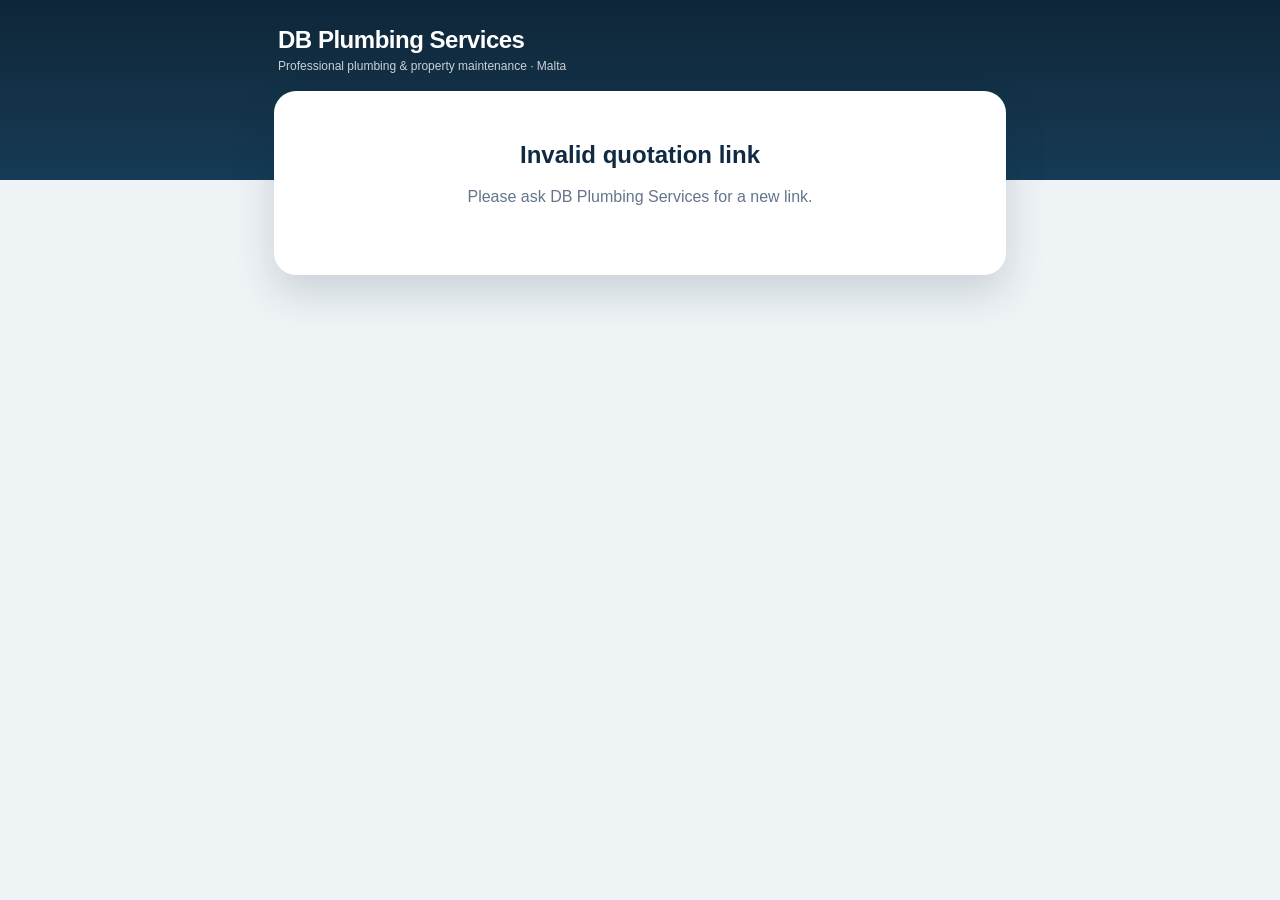
==== quote.html @ c2803bdf "Add Interactive Quote v84" ====
<!doctype html>
<html lang="en">
<head>
  <meta charset="utf-8">
  <meta name="viewport" content="width=device-width,initial-scale=1,viewport-fit=cover">
  <meta name="robots" content="noindex,nofollow,noarchive">
  <meta name="theme-color" content="#0f2638">
  <title>DB Plumbing Services · Quotation</title>
  <style>
    :root{font-family:-apple-system,BlinkMacSystemFont,"Segoe UI",sans-serif;color:#102a43;background:#eef3f6}
    *{box-sizing:border-box}body{margin:0;background:linear-gradient(180deg,#0f2638 0,#163b55 180px,#eef3f6 180px);min-height:100vh}
    .wrap{max-width:760px;margin:0 auto;padding:22px 14px 42px}.brand{color:#fff;padding:4px 4px 18px}.brand h1{font-size:24px;margin:0;font-weight:900;letter-spacing:-.02em}.brand p{margin:5px 0 0;opacity:.78;font-size:12px}
    .card{background:#fff;border-radius:22px;box-shadow:0 18px 42px rgba(15,38,56,.16);padding:20px}.loading{text-align:center;padding:42px 10px;color:#64748b}
    .head{display:flex;justify-content:space-between;gap:16px;align-items:flex-start;border-bottom:1px solid #e8eef2;padding-bottom:16px}.head h2{margin:0;font-size:22px}.meta{color:#64748b;font-size:12px;line-height:1.6;margin-top:6px}.total{text-align:right;white-space:nowrap}.total span{display:block;color:#64748b;font-size:10px;text-transform:uppercase;font-weight:800}.total b{display:block;font-size:25px;margin-top:3px}
    .client{margin:16px 0;padding:12px 14px;background:#f7fafc;border-radius:14px;font-size:13px}.client b{display:block;margin-bottom:3px}
    .lines{margin-top:10px}.line{display:grid;grid-template-columns:minmax(0,1fr) auto;gap:14px;padding:13px 0;border-bottom:1px solid #edf1f4}.line:last-child{border-bottom:0}.desc{font-weight:750;line-height:1.35}.qty{display:block;color:#64748b;font-size:11px;margin-top:3px}.price{font-weight:850;white-space:nowrap}
    .summary{display:flex;justify-content:space-between;align-items:center;border-top:2px solid #102a43;margin-top:10px;padding-top:14px;font-size:17px}.summary b{font-size:22px}
    .decision{margin-top:22px;padding-top:18px;border-top:1px solid #e8eef2}.decision h3{margin:0 0 4px;font-size:17px}.decision p{margin:0 0 14px;color:#64748b;font-size:12px;line-height:1.5}
    .buttons{display:grid;grid-template-columns:1fr 1fr 1fr;gap:8px}.buttons button,.submit-change{min-height:48px;border:0;border-radius:13px;font-size:13px;font-weight:850;padding:10px;cursor:pointer}.accept{background:#13795b;color:#fff}.change{background:#fff4dc;color:#8a5a00;border:1px solid #ecd69d!important}.reject{background:#f3f5f7;color:#475569}.buttons button:disabled,.submit-change:disabled{opacity:.55}
    .change-box{display:none;margin-top:12px}.change-box.open{display:block}.change-box textarea{width:100%;min-height:110px;border:1px solid #d8e2e8;border-radius:13px;padding:12px;font:inherit;font-size:16px;resize:vertical}.submit-change{width:100%;margin-top:8px;background:#8a5a00;color:#fff}
    .result{display:none;margin-top:18px;border-radius:14px;padding:14px;font-size:13px;line-height:1.5}.result.show{display:block}.result.accepted{background:#e9f7ef;color:#116149}.result.change_requested{background:#fff7e6;color:#805300}.result.rejected{background:#f4f5f7;color:#475569}
    .contact{margin-top:18px;text-align:center;color:#64748b;font-size:11px;line-height:1.6}.contact a{color:#0b6d9c;text-decoration:none;font-weight:750}
    .error{text-align:center;padding:30px 10px}.error h2{margin:0 0 8px}.error p{color:#64748b;line-height:1.5}
    @media(max-width:560px){.wrap{padding:14px 10px 32px}.card{padding:17px;border-radius:18px}.head{display:block}.total{text-align:left;margin-top:12px}.buttons{grid-template-columns:1fr}.buttons button{min-height:52px}}
  </style>
</head>
<body>
  <main class="wrap">
    <header class="brand">
      <h1>DB Plumbing Services</h1>
      <p>Professional plumbing & property maintenance · Malta</p>
    </header>
    <section id="quoteCard" class="card">
      <div class="loading">Loading quotation…</div>
    </section>
  </main>
  <script src="quote-client-v84.js?v=84"></script>
</body>
</html>
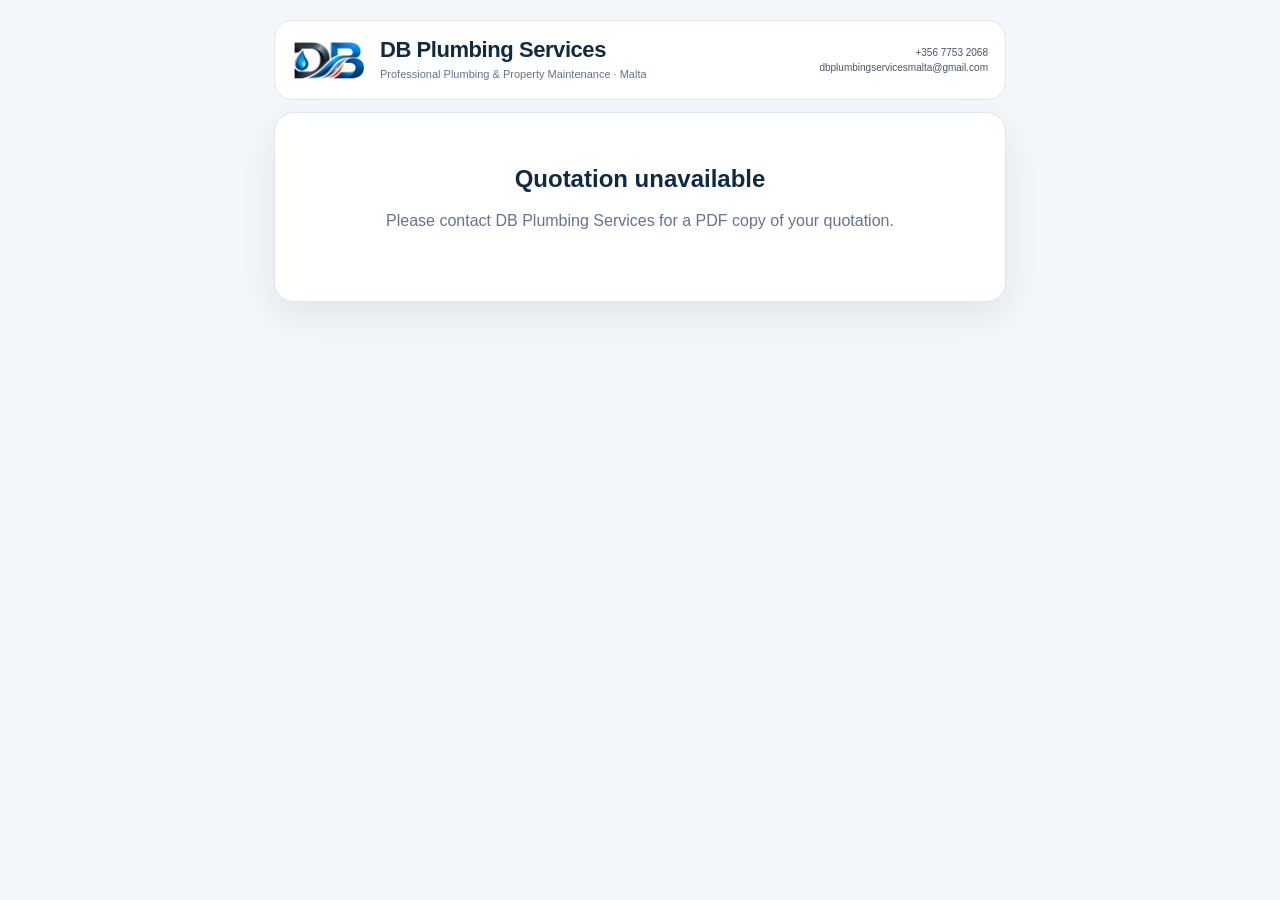
==== commit 62e0fffc: "Replace interactive quotation links with professional PDF sharing" ====
--- a/quote.html
+++ b/quote.html
@@ -4,36 +4,21 @@
   <meta charset="utf-8">
   <meta name="viewport" content="width=device-width,initial-scale=1,viewport-fit=cover">
   <meta name="robots" content="noindex,nofollow,noarchive">
-  <meta name="theme-color" content="#0f2638">
+  <meta name="theme-color" content="#ffffff">
   <title>DB Plumbing Services · Quotation</title>
   <style>
-    :root{font-family:-apple-system,BlinkMacSystemFont,"Segoe UI",sans-serif;color:#102a43;background:#eef3f6}
-    *{box-sizing:border-box}body{margin:0;background:linear-gradient(180deg,#0f2638 0,#163b55 180px,#eef3f6 180px);min-height:100vh}
-    .wrap{max-width:760px;margin:0 auto;padding:22px 14px 42px}.brand{color:#fff;padding:4px 4px 18px}.brand h1{font-size:24px;margin:0;font-weight:900;letter-spacing:-.02em}.brand p{margin:5px 0 0;opacity:.78;font-size:12px}
-    .card{background:#fff;border-radius:22px;box-shadow:0 18px 42px rgba(15,38,56,.16);padding:20px}.loading{text-align:center;padding:42px 10px;color:#64748b}
-    .head{display:flex;justify-content:space-between;gap:16px;align-items:flex-start;border-bottom:1px solid #e8eef2;padding-bottom:16px}.head h2{margin:0;font-size:22px}.meta{color:#64748b;font-size:12px;line-height:1.6;margin-top:6px}.total{text-align:right;white-space:nowrap}.total span{display:block;color:#64748b;font-size:10px;text-transform:uppercase;font-weight:800}.total b{display:block;font-size:25px;margin-top:3px}
-    .client{margin:16px 0;padding:12px 14px;background:#f7fafc;border-radius:14px;font-size:13px}.client b{display:block;margin-bottom:3px}
-    .lines{margin-top:10px}.line{display:grid;grid-template-columns:minmax(0,1fr) auto;gap:14px;padding:13px 0;border-bottom:1px solid #edf1f4}.line:last-child{border-bottom:0}.desc{font-weight:750;line-height:1.35}.qty{display:block;color:#64748b;font-size:11px;margin-top:3px}.price{font-weight:850;white-space:nowrap}
-    .summary{display:flex;justify-content:space-between;align-items:center;border-top:2px solid #102a43;margin-top:10px;padding-top:14px;font-size:17px}.summary b{font-size:22px}
-    .decision{margin-top:22px;padding-top:18px;border-top:1px solid #e8eef2}.decision h3{margin:0 0 4px;font-size:17px}.decision p{margin:0 0 14px;color:#64748b;font-size:12px;line-height:1.5}
-    .buttons{display:grid;grid-template-columns:1fr 1fr 1fr;gap:8px}.buttons button,.submit-change{min-height:48px;border:0;border-radius:13px;font-size:13px;font-weight:850;padding:10px;cursor:pointer}.accept{background:#13795b;color:#fff}.change{background:#fff4dc;color:#8a5a00;border:1px solid #ecd69d!important}.reject{background:#f3f5f7;color:#475569}.buttons button:disabled,.submit-change:disabled{opacity:.55}
-    .change-box{display:none;margin-top:12px}.change-box.open{display:block}.change-box textarea{width:100%;min-height:110px;border:1px solid #d8e2e8;border-radius:13px;padding:12px;font:inherit;font-size:16px;resize:vertical}.submit-change{width:100%;margin-top:8px;background:#8a5a00;color:#fff}
-    .result{display:none;margin-top:18px;border-radius:14px;padding:14px;font-size:13px;line-height:1.5}.result.show{display:block}.result.accepted{background:#e9f7ef;color:#116149}.result.change_requested{background:#fff7e6;color:#805300}.result.rejected{background:#f4f5f7;color:#475569}
-    .contact{margin-top:18px;text-align:center;color:#64748b;font-size:11px;line-height:1.6}.contact a{color:#0b6d9c;text-decoration:none;font-weight:750}
-    .error{text-align:center;padding:30px 10px}.error h2{margin:0 0 8px}.error p{color:#64748b;line-height:1.5}
-    @media(max-width:560px){.wrap{padding:14px 10px 32px}.card{padding:17px;border-radius:18px}.head{display:block}.total{text-align:left;margin-top:12px}.buttons{grid-template-columns:1fr}.buttons button{min-height:52px}}
+    :root{font-family:-apple-system,BlinkMacSystemFont,"Segoe UI",sans-serif;color:#102a43;background:#f4f7f9}*{box-sizing:border-box}body{margin:0;background:#f4f7f9;min-height:100vh}.wrap{max-width:760px;margin:0 auto;padding:20px 14px 42px}.brand{display:flex;align-items:center;gap:14px;background:#fff;border-radius:18px;padding:15px 17px;margin-bottom:12px;border:1px solid #dce6ee}.brand img{width:74px;height:48px;object-fit:contain}.brand h1{font-size:22px;margin:0;font-weight:900;letter-spacing:-.02em}.brand p{margin:4px 0 0;color:#64748b;font-size:11px;line-height:1.4}.brand .contact-mini{margin-left:auto;text-align:right;color:#475569;font-size:10px;line-height:1.55}.card{background:#fff;border-radius:20px;border:1px solid #dce6ee;box-shadow:0 14px 34px rgba(15,38,56,.08);padding:22px}.loading{text-align:center;padding:42px 10px;color:#64748b}.doc-head{display:flex;justify-content:space-between;gap:18px;align-items:flex-start;border-top:5px solid #102a43;border-bottom:1px solid #e6edf2;padding:18px 0}.doc-title span{display:block;color:#0b6d9c;font-size:10px;letter-spacing:.12em;font-weight:900}.doc-title h2{margin:5px 0 0;font-size:22px;line-height:1.25}.doc-total{text-align:right;white-space:nowrap}.doc-total small{display:block;color:#64748b;font-size:10px;text-transform:uppercase;font-weight:800}.doc-total strong{display:block;font-size:25px;margin-top:4px}.doc-meta{display:grid;grid-template-columns:repeat(3,1fr);gap:10px;margin:16px 0}.doc-meta div{background:#f7fafc;border-radius:12px;padding:11px 12px}.doc-meta small{display:block;color:#0b6d9c;text-transform:uppercase;font-size:9px;font-weight:850;letter-spacing:.04em}.doc-meta b{display:block;margin-top:4px;font-size:12px;line-height:1.35}.lines{margin-top:8px}.line{display:grid;grid-template-columns:minmax(0,1fr) auto;gap:14px;padding:14px 0;border-bottom:1px solid #edf1f4}.line:last-child{border-bottom:0}.desc{font-weight:750;line-height:1.45}.qty{display:block;color:#64748b;font-size:11px;margin-top:4px}.price{font-weight:850;white-space:nowrap}.summary{display:flex;justify-content:space-between;align-items:center;border-top:2px solid #102a43;margin-top:12px;padding-top:15px;font-size:16px}.summary b{font-size:22px}.static-note{margin-top:20px;padding:13px 14px;background:#f7fafc;border-left:3px solid #0b87c9;border-radius:8px;color:#475569;font-size:11px;line-height:1.55}.contact{margin-top:18px;text-align:center;color:#64748b;font-size:11px;line-height:1.6}.contact strong{color:#102a43}.contact a{color:#0b6d9c;text-decoration:none;font-weight:750}.error{text-align:center;padding:30px 10px}.error h2{margin:0 0 8px}.error p{color:#64748b;line-height:1.5}@media(max-width:560px){.wrap{padding:12px 10px 30px}.brand{align-items:flex-start}.brand .contact-mini{display:none}.card{padding:17px;border-radius:16px}.doc-head{display:block}.doc-total{text-align:left;margin-top:12px}.doc-meta{grid-template-columns:1fr}}
   </style>
 </head>
 <body>
   <main class="wrap">
     <header class="brand">
-      <h1>DB Plumbing Services</h1>
-      <p>Professional plumbing & property maintenance · Malta</p>
+      <img src="db-brand-mark.svg" alt="DB Plumbing Services">
+      <div><h1>DB Plumbing Services</h1><p>Professional Plumbing & Property Maintenance · Malta</p></div>
+      <div class="contact-mini">+356 7753 2068<br>dbplumbingservicesmalta@gmail.com</div>
     </header>
-    <section id="quoteCard" class="card">
-      <div class="loading">Loading quotation…</div>
-    </section>
+    <section id="quoteCard" class="card"><div class="loading">Loading quotation…</div></section>
   </main>
-  <script src="quote-client-v84.js?v=84"></script>
+  <script src="quote-client-v84.js?v=117"></script>
 </body>
 </html>
